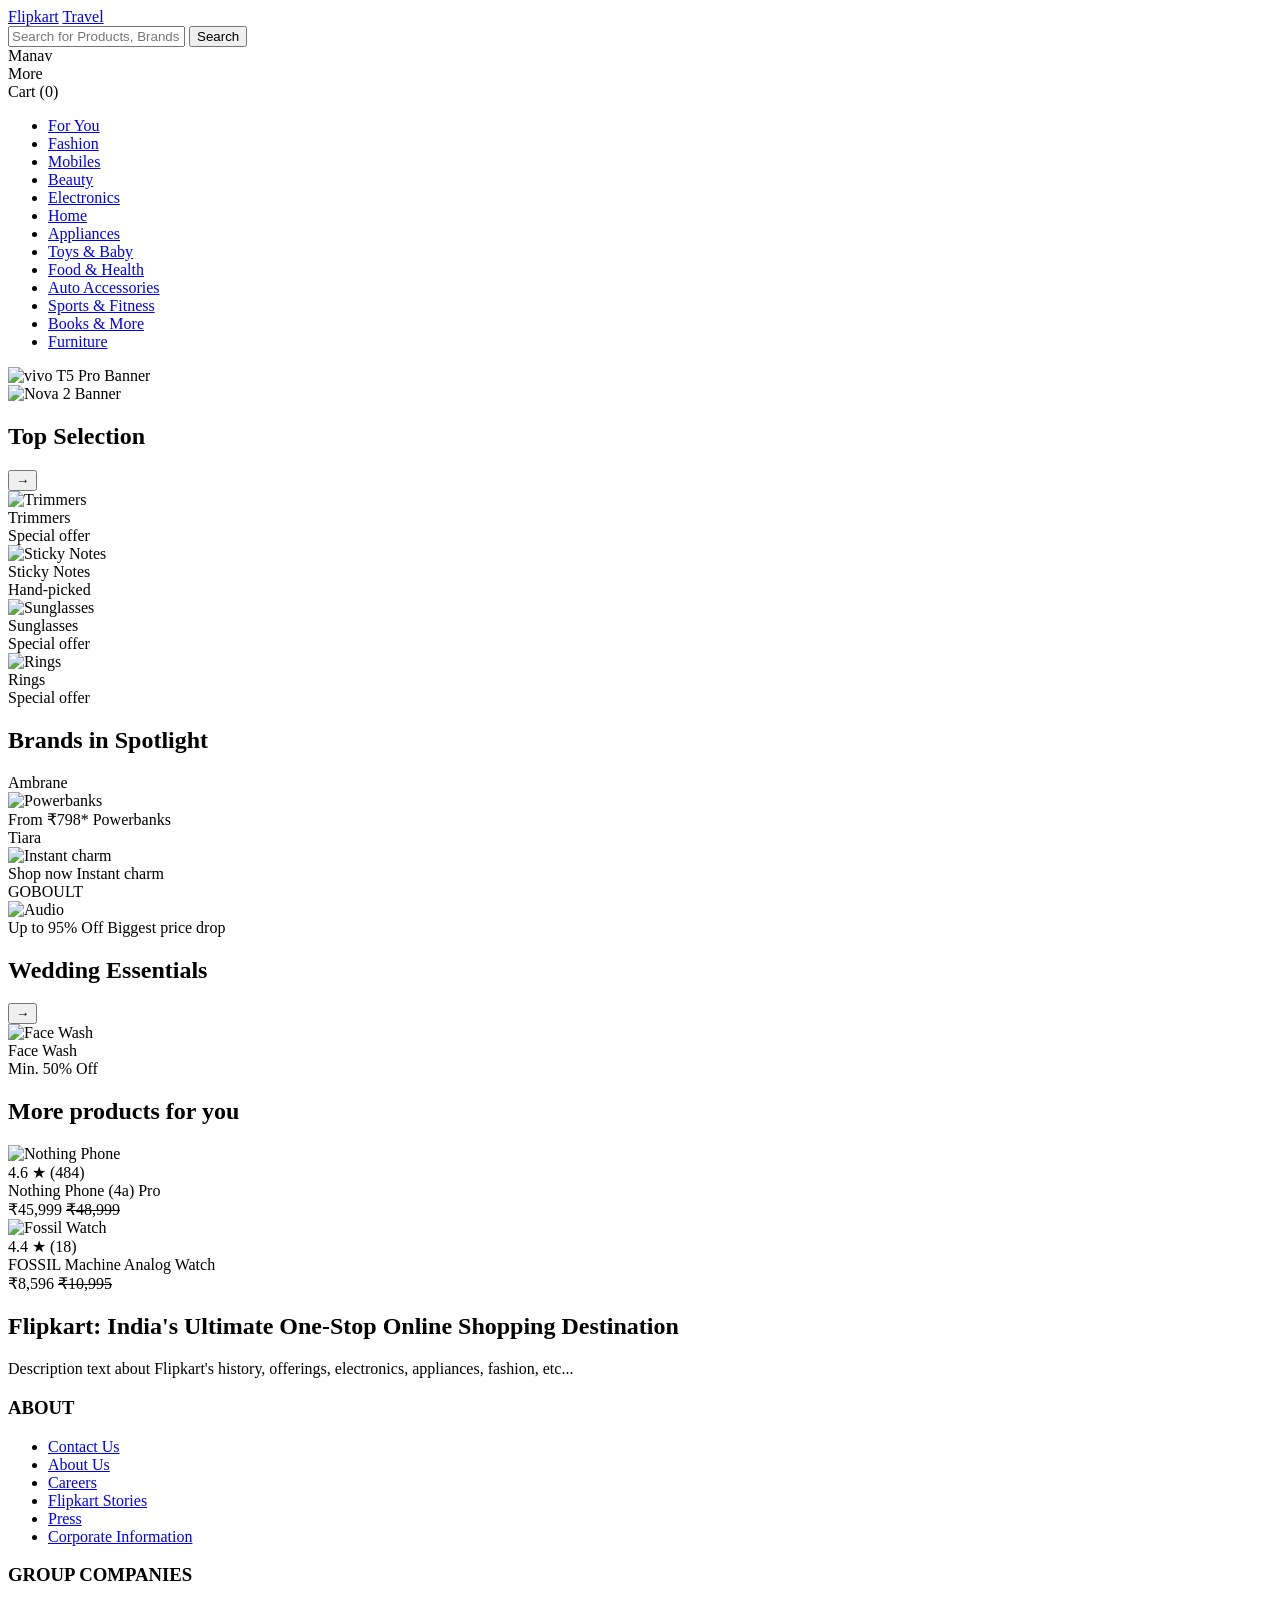
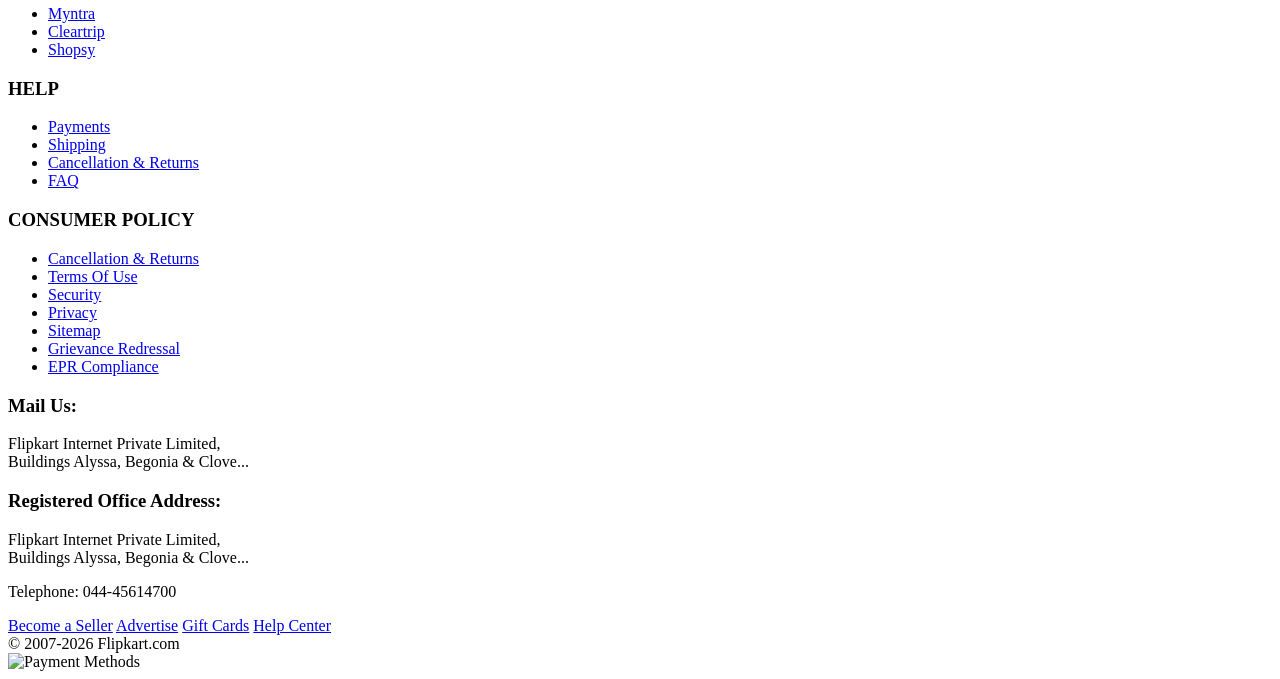
==== MERN_Stack/HTML/FLipkart.html @ 891dd862 "java" ====
<!-- COpy the strucutre of Flipkart.com website  wibntou css onlty the framwork add insted of loink text where it use button juts out a button as name  

use this in as image https://slp-statics.astockcdn.net/static_assets/staging/26winter/EMEA_homepage/Card1_1110369392.jpg?width=580 ebry box 
-->
<!DOCTYPE html>
<html lang="en">
<head>
    <meta charset="UTF-8">
    <meta name="viewport" content="width=device-width, initial-scale=1.0">
    <title>Flipkart Skeleton Structure</title>
</head>
<body>

    <header>
        <div class="top-bar">
            <div class="logo-container">
                <a href="/">Flipkart</a>
                <a href="/travel">Travel</a>
            </div>

            <div class="search-container">
                <form action="/search">
                    <input type="text" placeholder="Search for Products, Brands and More">
                    <button type="submit">Search</button>
                </form>
            </div>

            <div class="user-actions">
                <div class="profile-dropdown">Manav</div>
                <div class="more-dropdown">More</div>
                <div class="cart">Cart (0)</div>
            </div>
        </div>

        <nav class="category-nav">
            <ul>
                <li><a href="#">For You</a></li>
                <li><a href="#">Fashion</a></li>
                <li><a href="#">Mobiles</a></li>
                <li><a href="#">Beauty</a></li>
                <li><a href="#">Electronics</a></li>
                <li><a href="#">Home</a></li>
                <li><a href="#">Appliances</a></li>
                <li><a href="#">Toys & Baby</a></li>
                <li><a href="#">Food & Health</a></li>
                <li><a href="#">Auto Accessories</a></li>
                <li><a href="#">Sports & Fitness</a></li>
                <li><a href="#">Books & More</a></li>
                <li><a href="#">Furniture</a></li>
            </ul>
        </nav>
    </header>

    <main>

        <section class="hero-banners">
            <div class="banner-track">
                <div class="banner-item"><img alt="vivo T5 Pro Banner"></div>
                <div class="banner-item"><img alt="Nova 2 Banner"></div>
                </div>
        </section>

        <section class="horizontal-scroll-section">
            <div class="section-header">
                <h2>Top Selection</h2>
                <button class="view-all-arrow">→</button>
            </div>
            
            <div class="scrollable-product-row">
                <div class="product-card">
                    <div class="product-image"><img alt="Trimmers"></div>
                    <div class="product-title">Trimmers</div>
                    <div class="product-offer">Special offer</div>
                </div>
                
                <div class="product-card">
                    <div class="product-image"><img alt="Sticky Notes"></div>
                    <div class="product-title">Sticky Notes</div>
                    <div class="product-offer">Hand-picked</div>
                </div>

                <div class="product-card">
                    <div class="product-image"><img alt="Sunglasses"></div>
                    <div class="product-title">Sunglasses</div>
                    <div class="product-offer">Special offer</div>
                </div>
                
                <div class="product-card">
                    <div class="product-image"><img alt="Rings"></div>
                    <div class="product-title">Rings</div>
                    <div class="product-offer">Special offer</div>
                </div>
            </div>
        </section>

        <section class="brands-spotlight-section">
            <div class="section-header">
                <h2>Brands in Spotlight</h2>
            </div>
            
            <div class="brand-grid">
                <div class="brand-card">
                    <div class="brand-logo">Ambrane</div>
                    <div class="brand-image"><img alt="Powerbanks"></div>
                    <div class="brand-text">From ₹798* Powerbanks</div>
                </div>
                
                <div class="brand-card">
                    <div class="brand-logo">Tiara</div>
                    <div class="brand-image"><img alt="Instant charm"></div>
                    <div class="brand-text">Shop now Instant charm</div>
                </div>

                <div class="brand-card">
                    <div class="brand-logo">GOBOULT</div>
                    <div class="brand-image"><img alt="Audio"></div>
                    <div class="brand-text">Up to 95% Off Biggest price drop</div>
                </div>
            </div>
        </section>

        <section class="horizontal-scroll-section">
            <div class="section-header">
                <h2>Wedding Essentials</h2>
                <button class="view-all-arrow">→</button>
            </div>
            
            <div class="scrollable-product-row">
                <div class="product-card">
                    <div class="product-image"><img alt="Face Wash"></div>
                    <div class="product-title">Face Wash</div>
                    <div class="product-offer">Min. 50% Off</div>
                </div>
                </div>
        </section>

        <section class="more-products-section">
            <div class="section-header">
                <h2>More products for you</h2>
            </div>
            
            <div class="product-grid-layout">
                <div class="detailed-product-card">
                    <div class="image-wrapper"><img alt="Nothing Phone"></div>
                    <div class="rating-badge">4.6 ★ (484)</div>
                    <div class="product-details">
                        <div class="title">Nothing Phone (4a) Pro</div>
                        <div class="price-container">
                            <span class="current-price">₹45,999</span>
                            <span class="original-price"><del>₹48,999</del></span>
                        </div>
                    </div>
                </div>

                <div class="detailed-product-card">
                    <div class="image-wrapper"><img alt="Fossil Watch"></div>
                    <div class="rating-badge">4.4 ★ (18)</div>
                    <div class="product-details">
                        <div class="title">FOSSIL Machine Analog Watch</div>
                        <div class="price-container">
                            <span class="current-price">₹8,596</span>
                            <span class="original-price"><del>₹10,995</del></span>
                        </div>
                    </div>
                </div>
                </div>
        </section>

        <section class="seo-description-block">
            <h1>Flipkart: India's Ultimate One-Stop Online Shopping Destination</h1>
            <p>Description text about Flipkart's history, offerings, electronics, appliances, fashion, etc...</p>
        </section>

    </main>

    <footer>
        <div class="footer-links-area">
            
            <div class="footer-column">
                <h3>ABOUT</h3>
                <ul>
                    <li><a href="#">Contact Us</a></li>
                    <li><a href="#">About Us</a></li>
                    <li><a href="#">Careers</a></li>
                    <li><a href="#">Flipkart Stories</a></li>
                    <li><a href="#">Press</a></li>
                    <li><a href="#">Corporate Information</a></li>
                </ul>
            </div>

            <div class="footer-column">
                <h3>GROUP COMPANIES</h3>
                <ul>
                    <li><a href="#">Myntra</a></li>
                    <li><a href="#">Cleartrip</a></li>
                    <li><a href="#">Shopsy</a></li>
                </ul>
            </div>

            <div class="footer-column">
                <h3>HELP</h3>
                <ul>
                    <li><a href="#">Payments</a></li>
                    <li><a href="#">Shipping</a></li>
                    <li><a href="#">Cancellation & Returns</a></li>
                    <li><a href="#">FAQ</a></li>
                </ul>
            </div>

            <div class="footer-column">
                <h3>CONSUMER POLICY</h3>
                <ul>
                    <li><a href="#">Cancellation & Returns</a></li>
                    <li><a href="#">Terms Of Use</a></li>
                    <li><a href="#">Security</a></li>
                    <li><a href="#">Privacy</a></li>
                    <li><a href="#">Sitemap</a></li>
                    <li><a href="#">Grievance Redressal</a></li>
                    <li><a href="#">EPR Compliance</a></li>
                </ul>
            </div>

            <div class="footer-divider"></div>

            <div class="footer-column address-column">
                <div class="mail-us">
                    <h3>Mail Us:</h3>
                    <p>Flipkart Internet Private Limited,<br> Buildings Alyssa, Begonia & Clove...</p>
                </div>
                <div class="registered-office">
                    <h3>Registered Office Address:</h3>
                    <p>Flipkart Internet Private Limited,<br> Buildings Alyssa, Begonia & Clove...</p>
                    <p>Telephone: 044-45614700</p>
                </div>
            </div>
        </div>

        <div class="footer-bottom-ribbon">
            <div class="ribbon-links">
                <a href="#">Become a Seller</a>
                <a href="#">Advertise</a>
                <a href="#">Gift Cards</a>
                <a href="#">Help Center</a>
            </div>
            
            <div class="copyright">
                &copy; 2007-2026 Flipkart.com
            </div>
            
            <div class="payment-methods">
                <img src="payment-icons.png" alt="Payment Methods">
            </div>
        </div>
    </footer>

</body>
</html>
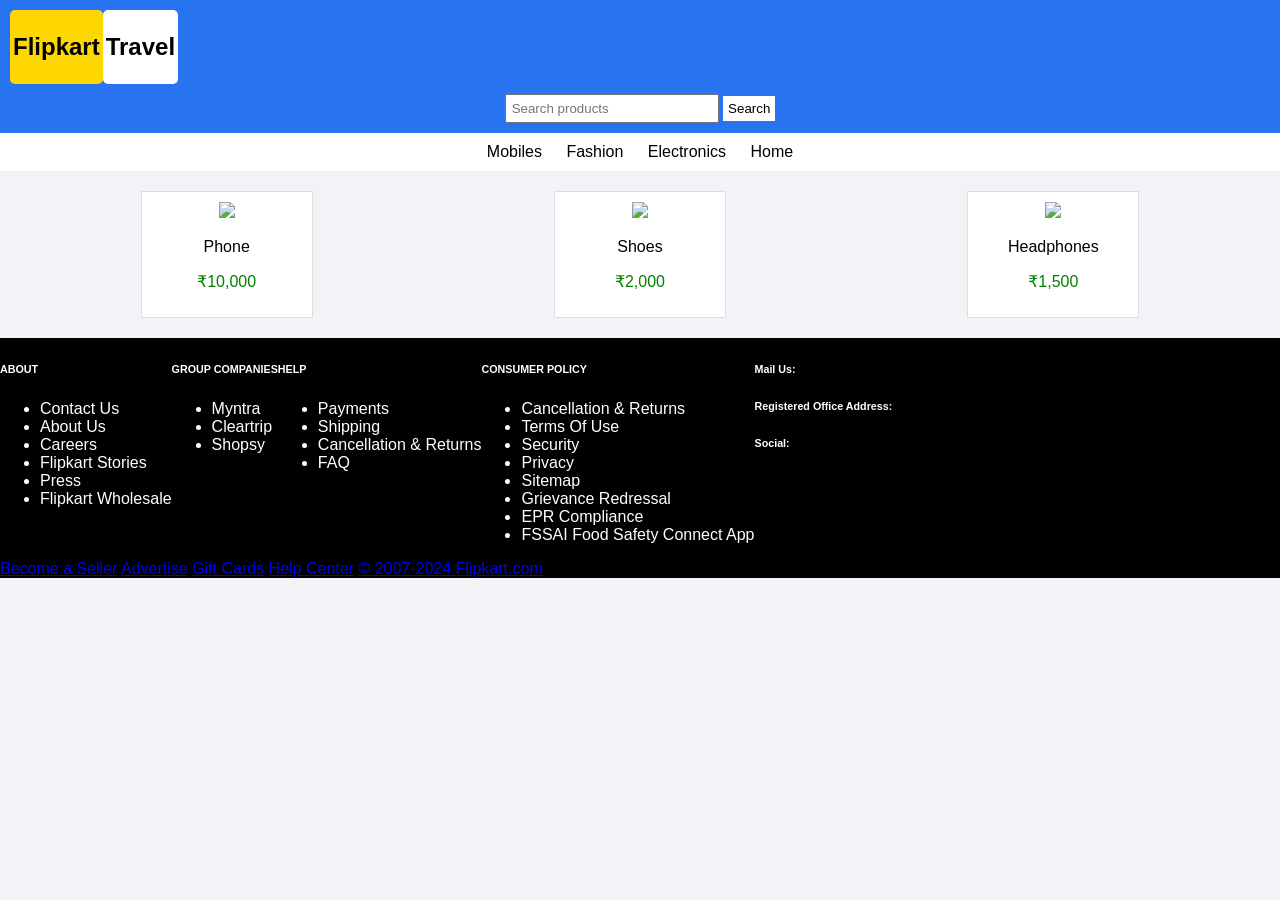
==== commit 5394b6c9: "Day_4" ====
--- a/MERN_Stack/HTML/FLipkart.html
+++ b/MERN_Stack/HTML/FLipkart.html
@@ -1,254 +1,202 @@
-<!-- COpy the strucutre of Flipkart.com website  wibntou css onlty the framwork add insted of loink text where it use button juts out a button as name  
-
-use this in as image https://slp-statics.astockcdn.net/static_assets/staging/26winter/EMEA_homepage/Card1_1110369392.jpg?width=580 ebry box 
--->
 <!DOCTYPE html>
-<html lang="en">
+<html>
 <head>
-    <meta charset="UTF-8">
-    <meta name="viewport" content="width=device-width, initial-scale=1.0">
-    <title>Flipkart Skeleton Structure</title>
+    <title>Flipkart Clone</title>
+    <style>
+        body {
+            font-family: Arial;
+            margin: 0;
+            background-color: #f1f3f6;
+        }
+
+        /* Header */
+        .header {
+            background-color: #2874f0;
+            color: white;
+            padding: 10px;
+            text-align: center;
+        }
+
+        .search-box {
+            margin-top: 10px;
+        }
+
+        input {
+            padding: 5px;
+            width: 200px;
+        }
+
+        button {
+            padding: 5px;
+            background: white;
+            border: none;
+            cursor: pointer;
+        }
+
+        /* Navbar */
+        .nav {
+            background: white;
+            padding: 10px;
+            text-align: center;
+        }
+
+        .nav a {
+            margin: 10px;
+            text-decoration: none;
+            color: black;
+        }
+
+        /* Products */
+        .products {
+            display: flex;
+            justify-content: space-around;
+            margin: 20px;
+        }
+
+        .card {
+            background: white;
+            padding: 10px;
+            width: 150px;
+            text-align: center;
+            border: 1px solid #ddd;
+        }
+
+        .card img {
+            width: 100%;
+        }
+
+        .price {
+            color: green;
+        }
+
+        .flip-logo {
+            background-color: gold;
+            padding: 3px;
+            color: black;
+            border-radius: 5px;
+        }
+
+        .travel {
+            background-color: white;
+            padding: 3px;
+            color: black;
+            border-radius: 5px;
+        }
+    </style>
 </head>
+
 <body>
-
-    <header>
-        <div class="top-bar">
-            <div class="logo-container">
-                <a href="/">Flipkart</a>
-                <a href="/travel">Travel</a>
-            </div>
-
-            <div class="search-container">
-                <form action="/search">
-                    <input type="text" placeholder="Search for Products, Brands and More">
-                    <button type="submit">Search</button>
-                </form>
-            </div>
-
-            <div class="user-actions">
-                <div class="profile-dropdown">Manav</div>
-                <div class="more-dropdown">More</div>
-                <div class="cart">Cart (0)</div>
-            </div>
-        </div>
-
-        <nav class="category-nav">
-            <ul>
-                <li><a href="#">For You</a></li>
-                <li><a href="#">Fashion</a></li>
-                <li><a href="#">Mobiles</a></li>
-                <li><a href="#">Beauty</a></li>
-                <li><a href="#">Electronics</a></li>
-                <li><a href="#">Home</a></li>
-                <li><a href="#">Appliances</a></li>
-                <li><a href="#">Toys & Baby</a></li>
-                <li><a href="#">Food & Health</a></li>
-                <li><a href="#">Auto Accessories</a></li>
-                <li><a href="#">Sports & Fitness</a></li>
-                <li><a href="#">Books & More</a></li>
-                <li><a href="#">Furniture</a></li>
-            </ul>
-        </nav>
-    </header>
-
-    <main>
-
-        <section class="hero-banners">
-            <div class="banner-track">
-                <div class="banner-item"><img alt="vivo T5 Pro Banner"></div>
-                <div class="banner-item"><img alt="Nova 2 Banner"></div>
+    <!-- Header -->
+    <div class="header">
+        <div style="display: flex;">
+            <div class="flip-logo">
+                <h2>Flipkart</h2>
+            </div>
+            <div class="travel">
+                <h2>Travel</h2>
+            </div>
+        </div>
+        <div class="search-box">
+            <input type="text" placeholder="Search products">
+            <button>Search</button>
+        </div>
+    </div>
+
+    <!-- Navbar -->
+    <div class="nav">
+        <a href="#">Mobiles</a>
+        <a href="#">Fashion</a>
+        <a href="#">Electronics</a>
+        <a href="#">Home</a>
+    </div>
+
+    <!-- Products -->
+    <div class="products">
+
+        <div class="card">
+            <img src="https://www.apple.com/newsroom/images/2025/02/apple-debuts-iphone-16e-a-powerful-new-member-of-the-iphone-16-family/geo/article/Apple-iPhone-16e-hero-GEO-250219_inline.jpg.medium.jpg">
+            <p>Phone</p>
+            <p class="price">₹10,000</p>
+        </div>
+
+        <div class="card">
+            <img src="https://media.endclothing.com/media/catalog/product/1/4/14_08_2023_jd_id2056_1.jpg">
+            <p>Shoes</p>
+            <p class="price">₹2,000</p>
+        </div>
+
+        <div class="card">
+            <img src="https://i5.walmartimages.com/seo/Sony-WH-1000XM5-The-Best-Wireless-Noise-Canceling-Headphones-Black_7384c879-1d54-47e8-9876-1d7adadcf0a5.542c245c25d295b30fa5820eacea4450.jpeg">
+            <p>Headphones</p>
+            <p class="price">₹1,500</p>
+        </div>
+
+    </div>
+
+    <footer>
+        <div style="background-color: black; color: white;">
+            <div class="upper" style="display: flex;">
+                <div class="left" style="display: flex;">
+                    <div>
+                        <h6>ABOUT</h6>
+                        <ul>
+                            <li>Contact Us</li>
+                            <li>About Us</li>
+                            <li>Careers</li>
+                            <li>Flipkart Stories</li>
+                            <li>Press</li>
+                            <li>Flipkart Wholesale</li>
+                        </ul>
+                    </div>
+                    <div>
+                        <h6>GROUP COMPANIES</h6>
+                        <ul>
+                            <li>Myntra</li>
+                            <li>Cleartrip</li>
+                            <li>Shopsy</li>
+                        </ul>
+                    </div>
+                    <div>
+                        <h6>HELP</h6>
+                        <ul>
+                            <li>Payments</li>
+                            <li>Shipping</li>
+                            <li>Cancellation & Returns</li>
+                            <li>FAQ</li>
+                        </ul>
+                    </div>
+                    <div>
+                        <h6>CONSUMER POLICY</h6>
+                        <ul>
+                            <li>Cancellation & Returns</li>
+                            <li>Terms Of Use</li>
+                            <li>Security</li>
+                            <li>Privacy</li>
+                            <li>Sitemap</li>
+                            <li>Grievance Redressal</li>
+                            <li>EPR Compliance</li>
+                            <li>FSSAI Food Safety Connect App</li>
+                        </ul>
+                    </div>
                 </div>
-        </section>
-
-        <section class="horizontal-scroll-section">
-            <div class="section-header">
-                <h2>Top Selection</h2>
-                <button class="view-all-arrow">→</button>
-            </div>
-            
-            <div class="scrollable-product-row">
-                <div class="product-card">
-                    <div class="product-image"><img alt="Trimmers"></div>
-                    <div class="product-title">Trimmers</div>
-                    <div class="product-offer">Special offer</div>
+                <div class="right">
+                    <div>
+                        <h6>Mail Us:</h6>
+                    </div>
+                    <div>
+                        <h6>Registered Office Address:</h6>
+                    </div>
+                    <div>
+                        <h6>Social:</h6>
+                    </div>
                 </div>
-                
-                <div class="product-card">
-                    <div class="product-image"><img alt="Sticky Notes"></div>
-                    <div class="product-title">Sticky Notes</div>
-                    <div class="product-offer">Hand-picked</div>
-                </div>
-
-                <div class="product-card">
-                    <div class="product-image"><img alt="Sunglasses"></div>
-                    <div class="product-title">Sunglasses</div>
-                    <div class="product-offer">Special offer</div>
-                </div>
-                
-                <div class="product-card">
-                    <div class="product-image"><img alt="Rings"></div>
-                    <div class="product-title">Rings</div>
-                    <div class="product-offer">Special offer</div>
-                </div>
-            </div>
-        </section>
-
-        <section class="brands-spotlight-section">
-            <div class="section-header">
-                <h2>Brands in Spotlight</h2>
-            </div>
-            
-            <div class="brand-grid">
-                <div class="brand-card">
-                    <div class="brand-logo">Ambrane</div>
-                    <div class="brand-image"><img alt="Powerbanks"></div>
-                    <div class="brand-text">From ₹798* Powerbanks</div>
-                </div>
-                
-                <div class="brand-card">
-                    <div class="brand-logo">Tiara</div>
-                    <div class="brand-image"><img alt="Instant charm"></div>
-                    <div class="brand-text">Shop now Instant charm</div>
-                </div>
-
-                <div class="brand-card">
-                    <div class="brand-logo">GOBOULT</div>
-                    <div class="brand-image"><img alt="Audio"></div>
-                    <div class="brand-text">Up to 95% Off Biggest price drop</div>
-                </div>
-            </div>
-        </section>
-
-        <section class="horizontal-scroll-section">
-            <div class="section-header">
-                <h2>Wedding Essentials</h2>
-                <button class="view-all-arrow">→</button>
-            </div>
-            
-            <div class="scrollable-product-row">
-                <div class="product-card">
-                    <div class="product-image"><img alt="Face Wash"></div>
-                    <div class="product-title">Face Wash</div>
-                    <div class="product-offer">Min. 50% Off</div>
-                </div>
-                </div>
-        </section>
-
-        <section class="more-products-section">
-            <div class="section-header">
-                <h2>More products for you</h2>
-            </div>
-            
-            <div class="product-grid-layout">
-                <div class="detailed-product-card">
-                    <div class="image-wrapper"><img alt="Nothing Phone"></div>
-                    <div class="rating-badge">4.6 ★ (484)</div>
-                    <div class="product-details">
-                        <div class="title">Nothing Phone (4a) Pro</div>
-                        <div class="price-container">
-                            <span class="current-price">₹45,999</span>
-                            <span class="original-price"><del>₹48,999</del></span>
-                        </div>
-                    </div>
-                </div>
-
-                <div class="detailed-product-card">
-                    <div class="image-wrapper"><img alt="Fossil Watch"></div>
-                    <div class="rating-badge">4.4 ★ (18)</div>
-                    <div class="product-details">
-                        <div class="title">FOSSIL Machine Analog Watch</div>
-                        <div class="price-container">
-                            <span class="current-price">₹8,596</span>
-                            <span class="original-price"><del>₹10,995</del></span>
-                        </div>
-                    </div>
-                </div>
-                </div>
-        </section>
-
-        <section class="seo-description-block">
-            <h1>Flipkart: India's Ultimate One-Stop Online Shopping Destination</h1>
-            <p>Description text about Flipkart's history, offerings, electronics, appliances, fashion, etc...</p>
-        </section>
-
-    </main>
-
-    <footer>
-        <div class="footer-links-area">
-            
-            <div class="footer-column">
-                <h3>ABOUT</h3>
-                <ul>
-                    <li><a href="#">Contact Us</a></li>
-                    <li><a href="#">About Us</a></li>
-                    <li><a href="#">Careers</a></li>
-                    <li><a href="#">Flipkart Stories</a></li>
-                    <li><a href="#">Press</a></li>
-                    <li><a href="#">Corporate Information</a></li>
-                </ul>
-            </div>
-
-            <div class="footer-column">
-                <h3>GROUP COMPANIES</h3>
-                <ul>
-                    <li><a href="#">Myntra</a></li>
-                    <li><a href="#">Cleartrip</a></li>
-                    <li><a href="#">Shopsy</a></li>
-                </ul>
-            </div>
-
-            <div class="footer-column">
-                <h3>HELP</h3>
-                <ul>
-                    <li><a href="#">Payments</a></li>
-                    <li><a href="#">Shipping</a></li>
-                    <li><a href="#">Cancellation & Returns</a></li>
-                    <li><a href="#">FAQ</a></li>
-                </ul>
-            </div>
-
-            <div class="footer-column">
-                <h3>CONSUMER POLICY</h3>
-                <ul>
-                    <li><a href="#">Cancellation & Returns</a></li>
-                    <li><a href="#">Terms Of Use</a></li>
-                    <li><a href="#">Security</a></li>
-                    <li><a href="#">Privacy</a></li>
-                    <li><a href="#">Sitemap</a></li>
-                    <li><a href="#">Grievance Redressal</a></li>
-                    <li><a href="#">EPR Compliance</a></li>
-                </ul>
-            </div>
-
-            <div class="footer-divider"></div>
-
-            <div class="footer-column address-column">
-                <div class="mail-us">
-                    <h3>Mail Us:</h3>
-                    <p>Flipkart Internet Private Limited,<br> Buildings Alyssa, Begonia & Clove...</p>
-                </div>
-                <div class="registered-office">
-                    <h3>Registered Office Address:</h3>
-                    <p>Flipkart Internet Private Limited,<br> Buildings Alyssa, Begonia & Clove...</p>
-                    <p>Telephone: 044-45614700</p>
-                </div>
-            </div>
-        </div>
-
-        <div class="footer-bottom-ribbon">
-            <div class="ribbon-links">
-                <a href="#">Become a Seller</a>
+            </div>
+            <div class="lower">
+                <a href="https://external-content.duckduckgo.com/iu/?u=https%3A%2F%2Fwww.pngitem.com%2Fpimgs%2Fm%2F118-1186311_chimpanzee-sticking-out-tongue-happy-monkey-hd-png.png&f=1&nofb=1&ipt=cf26f021e4b91395559fc4f7099984f4bd367a2ac4ffe3aff9586eaa784573c0">Become a Seller</a>
                 <a href="#">Advertise</a>
                 <a href="#">Gift Cards</a>
                 <a href="#">Help Center</a>
-            </div>
-            
-            <div class="copyright">
-                &copy; 2007-2026 Flipkart.com
-            </div>
-            
-            <div class="payment-methods">
-                <img src="payment-icons.png" alt="Payment Methods">
+                <a href="#">&copy; 2007-2024 Flipkart.com</a>
             </div>
         </div>
     </footer>
